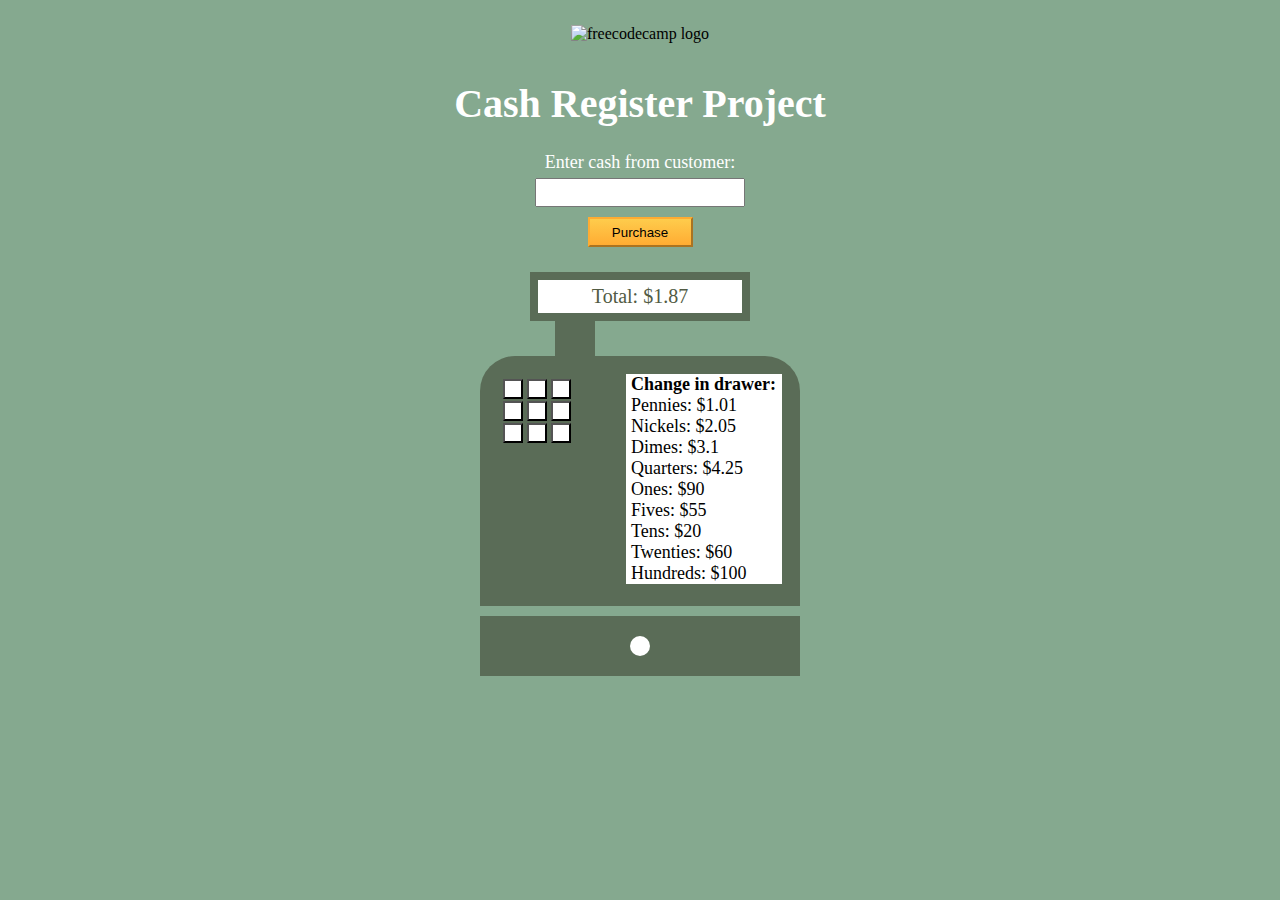
==== Cash Register Project/index.html @ f3f30f02 "initial changes" ====
<!DOCTYPE html>
<html lang="en">
  <head>
    <meta charset="UTF-8" />
    <meta name="viewport" content="width=device-width, initial-scale=1.0" />
    <title>Cash Register Project</title>
    <link rel="stylesheet" href="styles.css" />
  </head>
  <body>
    <main>
      <img
        src="https://cdn.freecodecamp.org/platform/universal/fcc_primary.svg"
        alt="freecodecamp logo"
        height="30px"
      />
      <h1>Cash Register Project</h1>
      <div id="change-due"></div>
      <div class="input-div">
        <label for="cash">Enter cash from customer:</label>
        <input type="number" id="cash" class="user-input" value />
        <button class="check-btn-styles" id="purchase-btn">Purchase</button>
      </div>
      <div class="container">
        <div class="top-display-screen-container">
          <p id="price-screen" class="price-screen">Total: $1.87</p>
          <div class="connector"></div>
        </div>
        <div class="top-register">
          <div class="btn-container">
            <button class="btn"></button>
            <button class="btn"></button>
            <button class="btn"></button>
            <button class="btn"></button>
            <button class="btn"></button>
            <button class="btn"></button>
            <button class="btn"></button>
            <button class="btn"></button>
            <button class="btn"></button>
          </div>
          <div id="cash-drawer-display" class="cash-drawer-display">
            <p><strong>Change in drawer:</strong></p>
            <p>Pennies: $1.01</p>
            <p>Nickels: $2.05</p>
            <p>Dimes: $3.1</p>
            <p>Quarters: $4.25</p>
            <p>Ones: $90</p>
            <p>Fives: $55</p>
            <p>Tens: $20</p>
            <p>Twenties: $60</p>
            <p>Hundreds: $100</p>
          </div>
        </div>
        <div class="bottom-register">
          <div class="circle"></div>
        </div>
      </div>
    </main>
    <script src="script.js"></script>
  </body>
</html>
---- Cash Register Project/styles.css ----
:root {
    --white: #ffffff;
    --olive-drab: #525B44;
    --sage-green: #85A98F;
    --moss-green: #5A6C57;
}

* {
    box-sizing: border-box;
    margin: 0;
    padding: 0;
}

body {
    background-color: var(--sage-green);
}

img {
    margin-top: 25px;
}

h1 {
    font-size: 40px;
    font-weight: bold;
    color: var(--white);
    margin-top: 25px;
}

main {
    display: flex;
    flex-direction: column;
    align-items: center;
}

#change-due {
    margin-top: 15px;
}

#change-due p {
    font-size: 20px;
    color: white;
}

.input-div {
    display: flex;
    flex-direction: column;
    align-items: center;
    margin: 10px 0 25px 0;
}

.input-div label {
    color: var(--white);
    font-size: 18px;
    text-align: center;
}

#cash {
    font-size: 18px;
    width: 210px;
    padding: 2px 5px;
    margin: 5px 0 10px 0;
}

#purchase-btn {
    width: 50%;
    height: 30px;
    background-image: linear-gradient(#fecc4c, #ffac33);
    border-color: #feac32;
}

.container {
    display: flex;
    flex-direction: column;
    align-items: center;
}

.price-screen {
    font-size: 20px;
    width: 220px;
    padding: 5px;
    color: var(--olive-drab);
    background-color: var(--white);
    border: var(--moss-green) 8px solid;
    text-align: center;
}

.connector {
    position: relative;
    left: 25px;
    height: 35px;
    width: 40px;
    background-color: var(--moss-green);
}

.top-register {
    display: flex;
    flex-direction: row;
    width: 320px;
    height: 250px;
    padding: 18px;
    background-color: var(--moss-green);
    border-radius: 35px 35px 0 0;
    gap: 40px;
}

.btn-container {
    width: 100px;
    height: 70px;
    padding: 5px;
}

.btn {
    height: 20px;
    width: 20px;
    background-color: var(--white);
}


.cash-drawer-display {
    font-size: 18px;
    background-color: white;
    width: 180px;
    height: 210px;
}

.cash-drawer-display p {
    padding-left: 5px;
}

.bottom-register {
    display: flex;
    align-items: center;
    justify-content: center;
    width: 320px;
    height: 60px;
    margin: 10px 0 20px 0;
    background-color: var(--moss-green);
}

.circle {
    width: 20px;
    height: 20px;
    border-radius: 50%;
    background-color: var(--white);
}
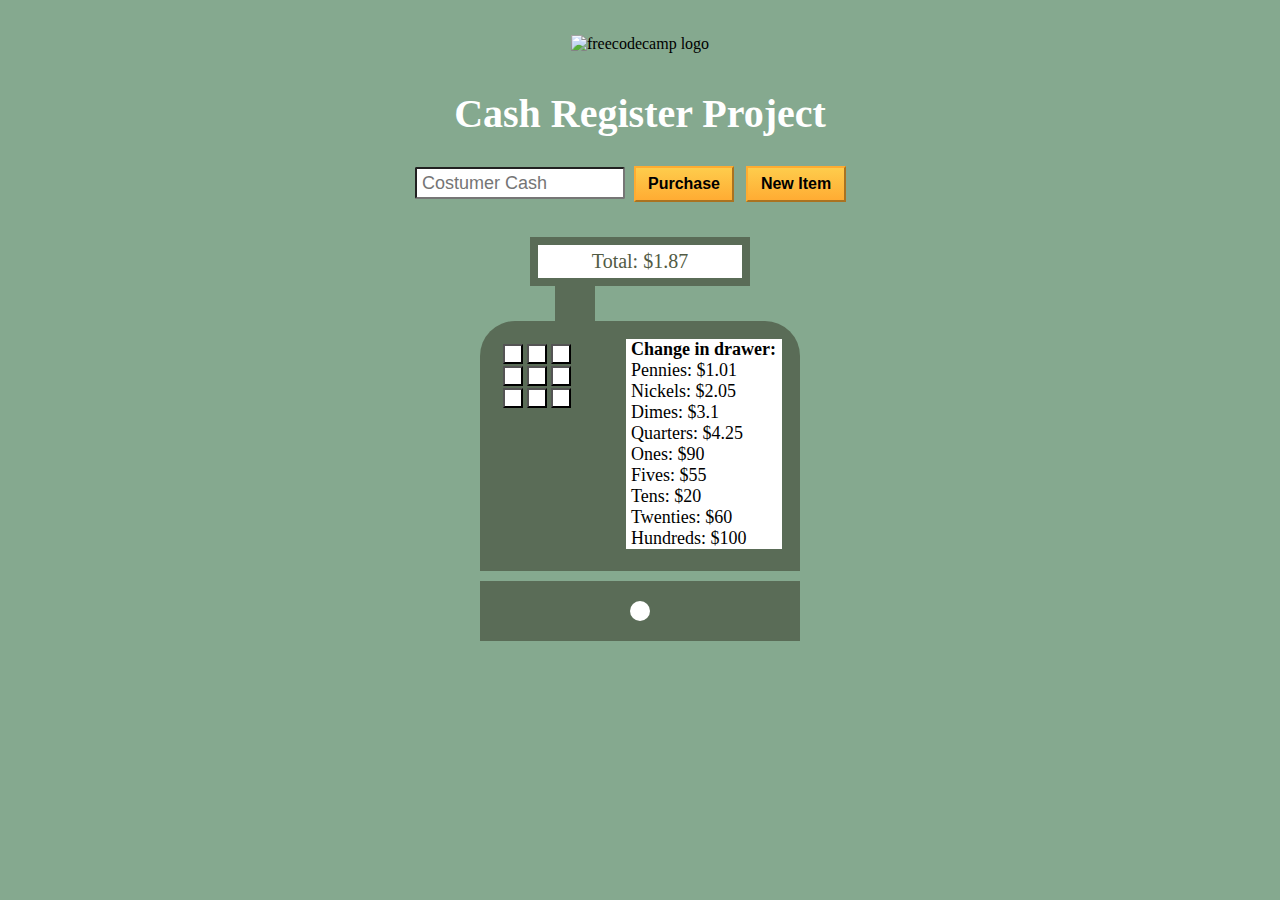
==== commit de256a0e: "initial changes" ====
--- a/Cash Register Project/index.html
+++ b/Cash Register Project/index.html
@@ -16,9 +16,15 @@
       <h1>Cash Register Project</h1>
       <div id="change-due"></div>
       <div class="input-div">
-        <label for="cash">Enter cash from customer:</label>
-        <input type="number" id="cash" class="user-input" value />
+        <input
+          type="number"
+          id="cash"
+          class="user-input"
+          placeholder="Costumer Cash"
+          value
+        />
         <button class="check-btn-styles" id="purchase-btn">Purchase</button>
+        <button class="check-btn-styles" id="new-item-btn">New Item</button>
       </div>
       <div class="container">
         <div class="top-display-screen-container">
--- a/Cash Register Project/styles.css
+++ b/Cash Register Project/styles.css
@@ -16,7 +16,7 @@
 }
 
 img {
-    margin-top: 25px;
+    margin-top: 35px;
 }
 
 h1 {
@@ -42,28 +42,27 @@
 }
 
 .input-div {
-    display: flex;
-    flex-direction: column;
-    align-items: center;
+    width: 450px;
+    height: 50px;
     margin: 10px 0 25px 0;
-}
-
-.input-div label {
-    color: var(--white);
-    font-size: 18px;
-    text-align: center;
 }
 
 #cash {
     font-size: 18px;
     width: 210px;
+    height: 32px;
+    background-color: white;
     padding: 2px 5px;
-    margin: 5px 0 10px 0;
+    margin: 5px 5px 10px 0;
+    border-radius: 2px;
 }
 
-#purchase-btn {
-    width: 50%;
-    height: 30px;
+.check-btn-styles {
+    font-size: 16px;
+    font-weight: bold;
+    width: 100px;
+    height: 36px;
+    margin-right: 8px;
     background-image: linear-gradient(#fecc4c, #ffac33);
     border-color: #feac32;
 }
